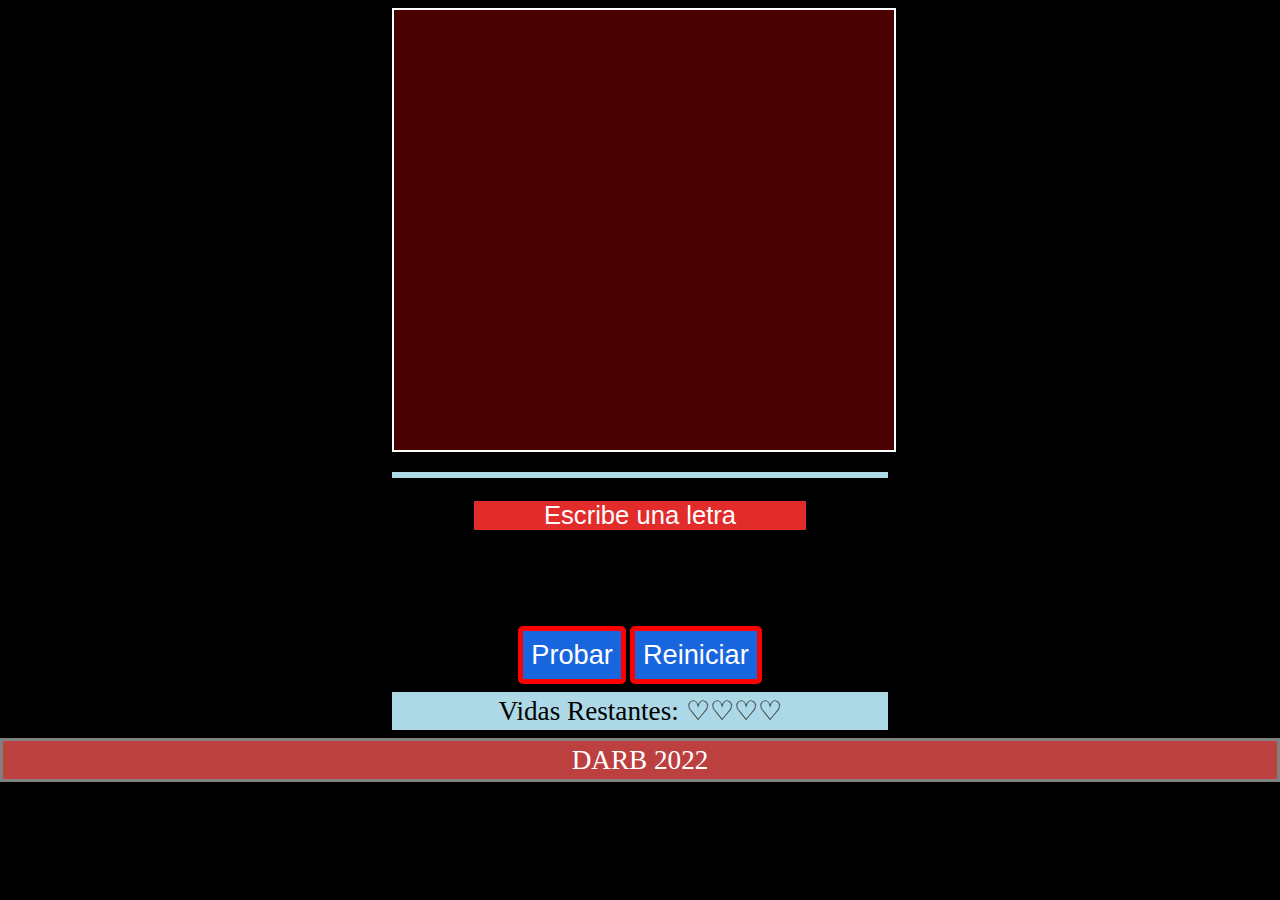
==== home.html @ f89837e9 "up del challenge 2" ====
<!DOCTYPE html>
<html lang="en">
<head>
    <meta charset="UTF-8">
    <meta http-equiv="X-UA-Compatible" content="IE=edge">
    <meta name="viewport" content="width=device-width, initial-scale=1.0">
    <link rel="stylesheet" href="css/style.css">
    <title>Ahorcado by xDARBx</title>
</head>
<body>
    <section>
        <canvas id="lienzo">
            TU NAVEGADOR NO ACEPTA CANVAS

        </canvas>
        
    </section>
    <br>
    <section>
    <div d="frase">
    </div>
    <br>
    <input type="text" id="letra" placeholder="Escribe una letra">
    <br>
    <br>
    <div id="salida"></div>
    <br>
    <input type="button" id="boton" value="Probar">
    <input id="reiniciar" type="button" value="Reiniciar" onclick="window.location.href='home.html';"/>
    <br>
       
    <div id="vida">
    Vidas Restantes: ♡♡♡♡
    </div>
    </section>
    
    <footer>
        <div class="container">
            <div class="text">DARB 2022</div>
            </div>
    </footer>
    <script type="text/javascript" src="js/canvas.js"></script>
    <script type="text/javascript" src="js/ahorcado.js"></script>
</body>
</html>
---- css/style.css ----
*{
            border: 0;
            margin: 0;
            padding: 0;
        }
        body{
            background-color: black;
            text-align: center;
            background-image: url(../img/ivideo.gif);
            background-repeat: no-repeat;
            background-size: cover;
        }

        section{
            text-align: center;
            align-content: center;
            box-sizing: border-box;
            display: inline-block;
            padding: 0.5rem;
            width: 40%;
            vertical-align: top;
        }
        #lienzo{
            background-color: rgba(255, 2, 2, 0.288);
            border: 2px solid rgb(255, 255, 255);
            width: 500px;
            height: 440px;
        }
        input[type="text"]{
            text-align: center;
            background-color: rgb(226, 43, 43);
            border: 5px solid rgb(0, 0, 0);
            font-size: 1.6rem;
            color: rgb(255, 255, 255);
        }
        input::placeholder { color: rgb(255, 255, 255); 
        }
        input[type="button"]{
            background-color: rgb(23, 102, 221);
            color: rgb(255, 255, 255);
            font-size: 1.7rem;
            padding: 0.5rem;
            margin-top: 0.5rem;
            margin-bottom: 0.5rem;
            border-radius: 5px;
            border: 5px solid rgb(255, 0, 0);
        }
        div{
            text-align: center;
            background-color: lightblue;
            font-size: 1.7rem;
            padding: 0.2rem;
        }
        div#frase{
            background-color: grey;
            border: 1px solid red;
            margin-top: 0.5rem;
            padding: 0rem;
            text-align: center;
        }
        .container{
            background: rgba(255,255,255, 0.5);
            text-align: center;
        }
        .text {
            background: rgba(248, 0, 0, 0.5);
            color: #ffffff;
            text-align: center;
        }
        #salida{
            color: white;
            background-color: rgba(0, 0, 0, 0.418);
            height: 40px;
        }
        #salida::placeholder { 
            color: rgb(255, 255, 255); 
        }

        @media screen and (max-width: 576px) {
            body {
            background-color: black;
            margin: 0%;
            background-image:url(../img/ivideo.gif);
            background-size: 100vh;
            }
            section{
                text-align: center;
                box-sizing: border-box;
                display: inline-block;
                padding: 0.1rem;
                width: 100%;
            }
            #lienzo{
                margin: 10px;
                background-color: rgba(255, 2, 2, 0.288);
                border: 2px solid rgb(255, 255, 255);
                width: 300px;
                height: 200px;
                vertical-align: top;
            }
            .container{
                background: rgba(255,255,255, 0.5);
                text-align: center;
                align-content: center;
                margin: 5px;
            }
            #salida{
                text-align: center;
                color: white;
                background-color: rgba(0, 0, 0, 0.418);
                height: 40px;
                margin-left: 5px;
            }
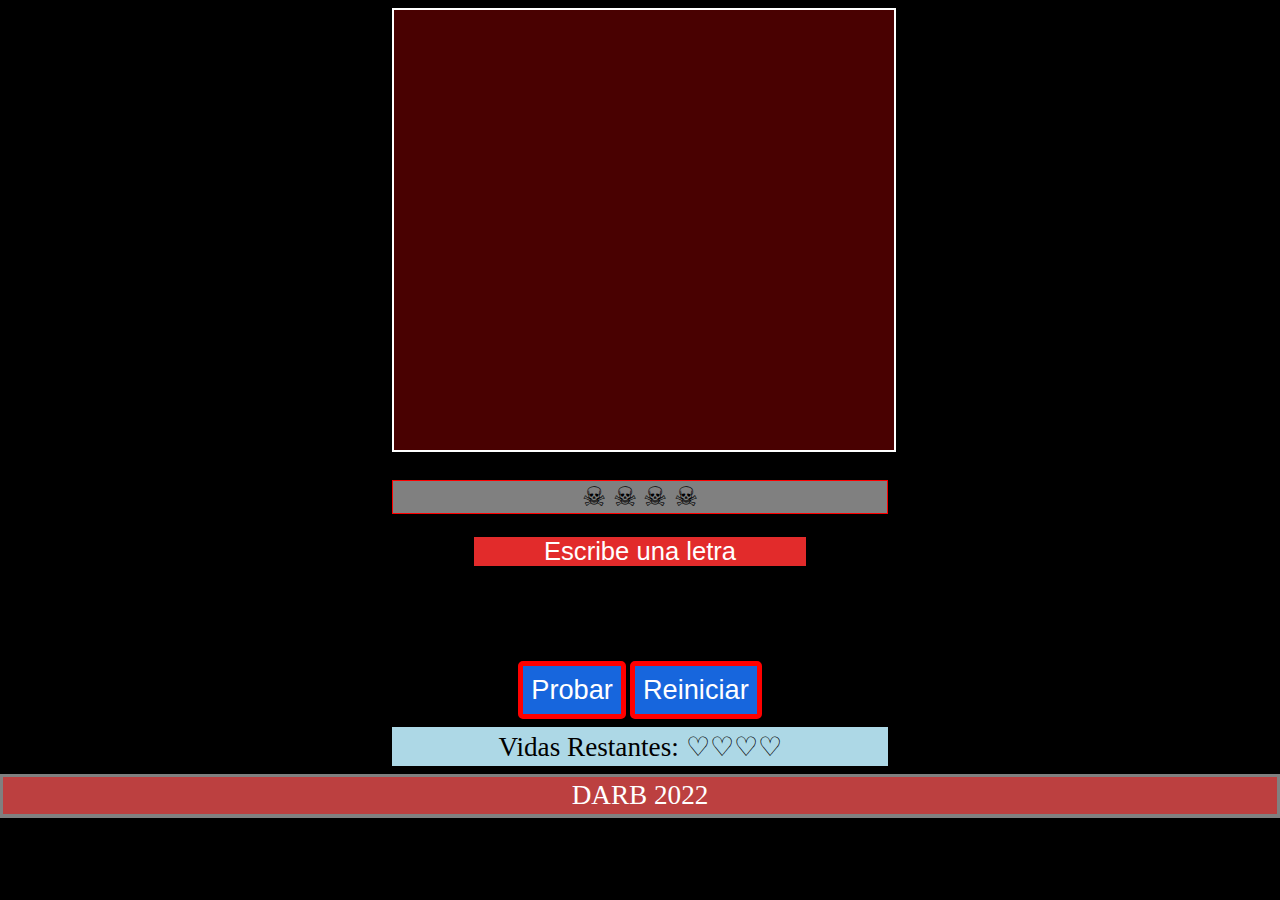
==== commit 2f177dcb: "arreglo error null js" ====
--- a/home.html
+++ b/home.html
@@ -1,45 +1,45 @@
-<!DOCTYPE html>
-<html lang="en">
-<head>
-    <meta charset="UTF-8">
-    <meta http-equiv="X-UA-Compatible" content="IE=edge">
-    <meta name="viewport" content="width=device-width, initial-scale=1.0">
-    <link rel="stylesheet" href="css/style.css">
-    <title>Ahorcado by xDARBx</title>
-</head>
-<body>
-    <section>
-        <canvas id="lienzo">
-            TU NAVEGADOR NO ACEPTA CANVAS
-
-        </canvas>
-        
-    </section>
-    <br>
-    <section>
-    <div d="frase">
-    </div>
-    <br>
-    <input type="text" id="letra" placeholder="Escribe una letra">
-    <br>
-    <br>
-    <div id="salida"></div>
-    <br>
-    <input type="button" id="boton" value="Probar">
-    <input id="reiniciar" type="button" value="Reiniciar" onclick="window.location.href='home.html';"/>
-    <br>
-       
-    <div id="vida">
-    Vidas Restantes: ♡♡♡♡
-    </div>
-    </section>
-    
-    <footer>
-        <div class="container">
-            <div class="text">DARB 2022</div>
-            </div>
-    </footer>
-    <script type="text/javascript" src="js/canvas.js"></script>
-    <script type="text/javascript" src="js/ahorcado.js"></script>
-</body>
+﻿<!DOCTYPE html>
+<html lang="en">
+<head>
+    <meta charset="UTF-8">
+    <meta http-equiv="X-UA-Compatible" content="IE=edge">
+    <meta name="viewport" content="width=device-width, initial-scale=1.0">
+    <link rel="stylesheet" href="css/style.css">
+    <title>Ahorcado by xDARBx</title>
+</head>
+<body>
+    <section>
+        <canvas id="lienzo">
+            TU NAVEGADOR NO ACEPTA CANVAS
+
+        </canvas>
+        
+    </section>
+    <br>
+    <section>
+    <div id="frase">
+    </div>
+    <br>
+    <input type="text" id="letra" placeholder="Escribe una letra">
+    <br>
+    <br>
+    <div id="salida"></div>
+    <br>
+    <input type="button" id="boton" value="Probar">
+    <input id="reiniciar" type="button" value="Reiniciar" onclick="window.location.href='home.html';"/>
+    <br>
+       
+    <div id="vida">
+    Vidas Restantes: ♡♡♡♡
+    </div>
+    </section>
+    
+    <footer>
+        <div class="container">
+            <div class="text">DARB 2022</div>
+            </div>
+    </footer>
+    <script type="text/javascript" src="js/canvas.js"></script>
+    <script type="text/javascript" src="js/ahorcado.js"></script>
+</body>
 </html>